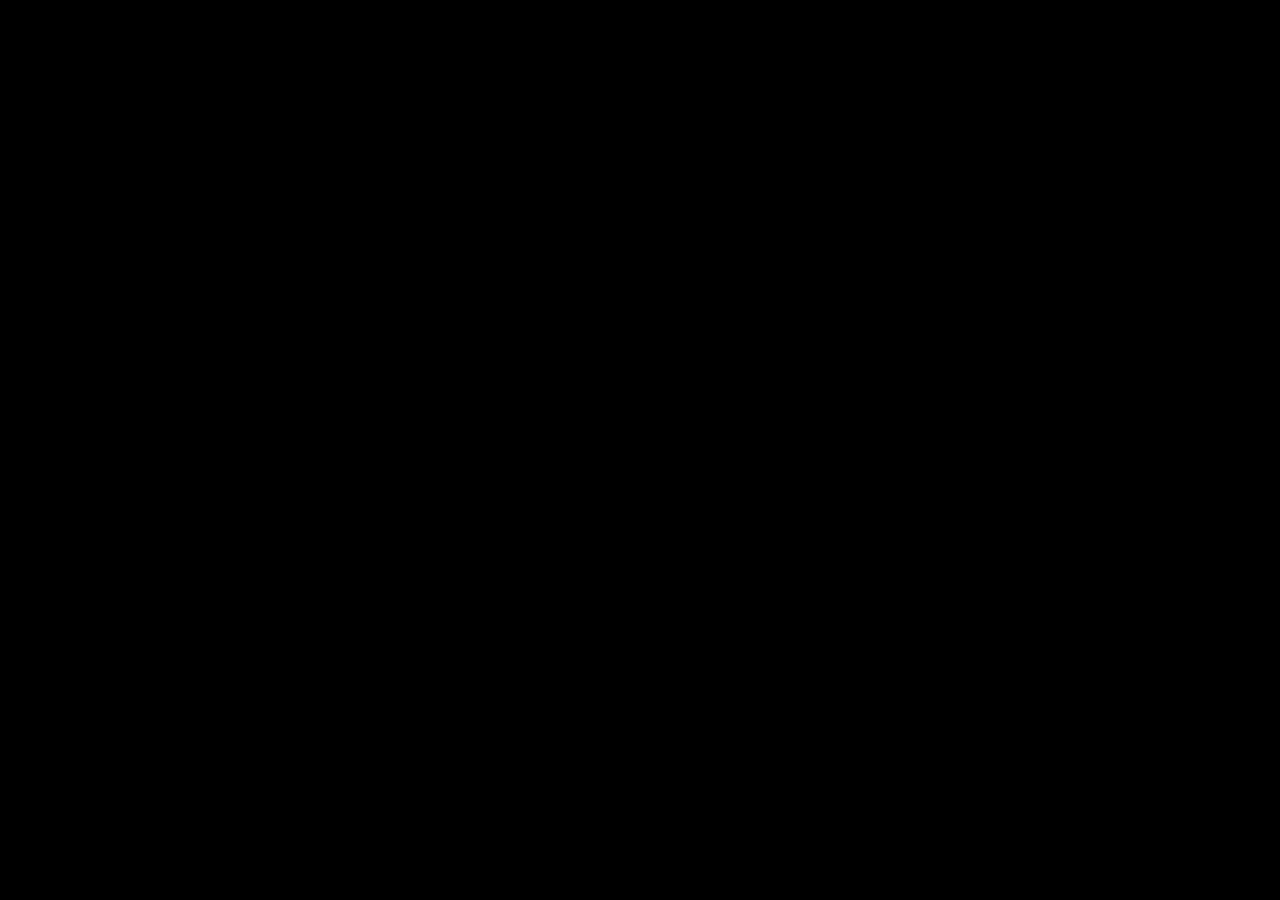
==== src/main/resources/static/html/ui/photo/index.html @ 1afe76db "WIP : static" ====
<!DOCTYPE html>
<html lang="en">

<head>
    <meta charset="utf-8">
    <meta http-equiv="X-UA-Compatible" content="IE=edge">
    <meta name="viewport" content="width=device-width, initial-scale=1">
    <!-- The above 3 meta tags *must* come first in the head; any other head content must come *after* these tags -->
    <title>image-js</title>

    <link rel="stylesheet" href="../../weather/weather.css">

    <!-- jQuery (necessary for Bootstrap's JavaScript plugins) -->
    <script src="../../libs/jquery/1.11.3/jquery.min.js"></script>
    <!-- Include all compiled plugins (below), or include individual files as needed -->
    <script src="../../libs/underscore/1.8.3/underscore-min.js"></script>
    <script src="../../libs/jquery/plugins/purl.js"></script>
    <!-- Bootstrap -->
    <!-- Latest compiled and minified CSS -->
    <link rel="stylesheet" href="../../libs/bootstrap/3.3.6/bootstrap.min.css">
    <!-- Optional theme -->
    <link rel="stylesheet" href="../../libs/bootstrap/3.3.6/bootstrap-theme.min.css">

    <style>
            .videowrapper{
              width: 100%;
              height : 100%;

            }

    </style>

    <script type="text/javascript">

    $(document).ready(function() {

      $('#pimage').on('load', function(){
        $('#pimage').attr("width" , $('body').width() * 0.8);
        $('#pimage').attr("height", $('body').height() *0.8);
        var ar = "" + $('body').width() + ":" + $('body').height();
        //alert("changing  aspectRatio : " + ar );
      });

      $(window).resize(function(){   			
        $('#pimage').trigger('load');
          var ar = "" + $('body').width() + ":" + $('body').height();
          //console.log("changing  aspectRatio : " + ar );
  			});
    });
           
 

	function load(mediaURL) {
      
      $('#pimage').attr("src",mediaURL);
      $('#pimage').attr("width" , $('body').width());
      $('#pimage').attr("height", $('body').height());
      
	}



    </script>
</head>

<body>
<img id="pimage" />
</body>

</html>
---- src/main/resources/static/html/weather/weather.css ----
html, body, img #map-canvas {
    height: 100%;
    width:  100%;
    overflow: hidden;
    background-color: black !important;
    font-family: Tahoma;
    color: white;
    /*
        background: #1E1E1E;
        color: #f9f9f9;
        */
}
.logo {
    height: auto !important;
    width : 80% !important;
    vertical-align: 0px;

}

#address {
	font-size: 2vw;
	font-weight: bold;
}

.form-control {
	height: auto;
}

.container-fluid, .panel {
    height: 100%;

    
    
}

.table, .table .table {
    height: 80%;
    margin-bottom: 0px;
    background: inherit;     
}

.panel {
    background: inherit; 
}

.panel>.table-responsive {
    height: 100%;
}

.table>tbody>tr>td {
    text-align: center;
    vertical-align: middle;
    padding: 0px;
}

ul {
    margin: 0px;
}

.table  .table  tr {
    margin: 2px;
}
.img-today {
    /*width  : 80%;*/
    height: auto !important;
    width : 70% !important;
    

}

.img-forecast {
    /*width  : 80%;*/
    height: auto !important;
    width : 40% !important;
    

}
.topimg {
    padding-top: 10px;
}
.widthb {
    width: 33%;
          font-size : 4vw ! important;
}
.width33 {
    width: 33%;
       text-align: center;

}


.fore {
   font-size : 4vw ! important;
   padding-bottom: 2px;
   padding-top: 2px;   
}

h3 {
   text-align: center;
   font-size : 3vw ! important;

}

h4 {
   text-align: center;
   font-size : 4vw ! important;
}
.btn1  {
   font-size : 5vw !important;
  background-color: #ffffff !important;
   border: none !important;
}
.btn  {
   font-size : 4vw ! important;
 

}
.btn-danger{
    margin-top   : 0px;
    margin-left  : 0px;
    margin-bottom: 0px;
    border-radius: 10px !important;
    padding : 0px; 
}

.btn-primary{
    margin-top   : 0px;
    margin-left  : 0px;
    margin-bottom: 0px;
    border-radius: 10px !important;
    padding : 0px;

}

.btn-group  {
   text-align: center ! important;
   width : 60%;
   padding-top: 2px ! important;

}

.btn-group > button {
    margin-top   : 0px;
    margin-left  : 0px;
    margin-bottom: 0px;
    border-radius: 15px !important;
    padding : 2px;
    font-size: 2vw;
}
.nav {
	font-size: 3vw;
}




.vmiddle {
    vertical-align: middle !important;
    height: 30%;
}

#address {
    font-size: 3vw;
}

#home{
	height : 90%;
}

.width25{
    width: 20%
}
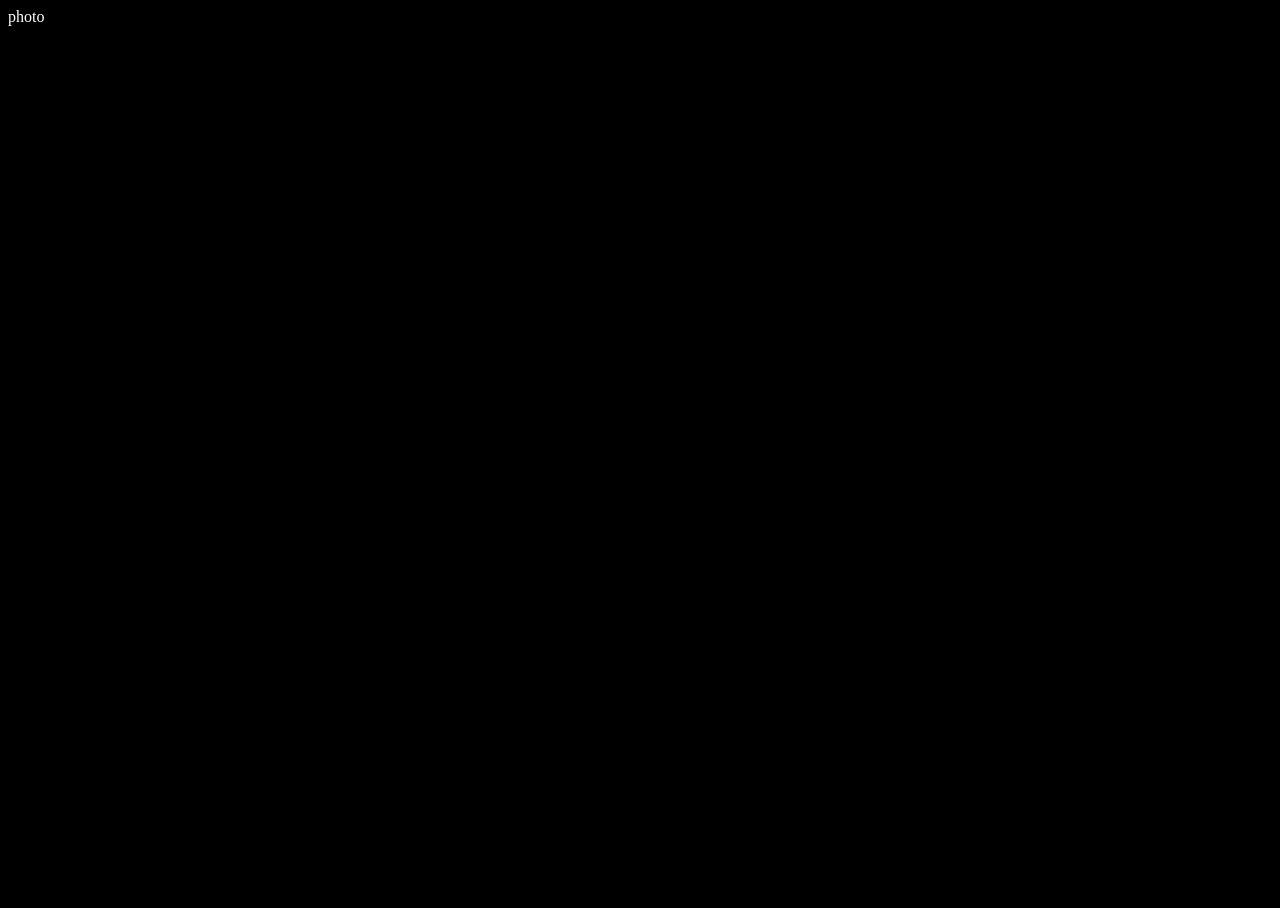
==== commit 8f6edb48: "WIP : move to single ui browser" ====
--- a/src/main/resources/static/html/ui/photo/index.html
+++ b/src/main/resources/static/html/ui/photo/index.html
@@ -1,70 +1,156 @@
 <!DOCTYPE html>
 <html lang="en">
+<head>
+    <!-- Required meta tags -->
+    <meta charset="utf-8">
+    <meta name="viewport" content="width=device-width, initial-scale=1, shrink-to-fit=no">
+    <meta http-equiv="content-type" content="text/html; charset=UTF-8">
 
-<head>
-    <meta charset="utf-8">
-    <meta http-equiv="X-UA-Compatible" content="IE=edge">
-    <meta name="viewport" content="width=device-width, initial-scale=1">
-    <!-- The above 3 meta tags *must* come first in the head; any other head content must come *after* these tags -->
-    <title>image-js</title>
+    <title>player-rx : ui</title>
 
-    <link rel="stylesheet" href="../../weather/weather.css">
+    <!-- Required Stylesheets -->
+    <link type="text/css" rel="stylesheet" href="/webjars/bootstrap/4.4.1/dist/css/bootstrap.min.css"/>
+    <link type="text/css" rel="stylesheet" href="/webjars/bootstrap-vue/2.9.0/dist/bootstrap-vue.min.css"/>
 
-    <!-- jQuery (necessary for Bootstrap's JavaScript plugins) -->
-    <script src="../../libs/jquery/1.11.3/jquery.min.js"></script>
-    <!-- Include all compiled plugins (below), or include individual files as needed -->
-    <script src="../../libs/underscore/1.8.3/underscore-min.js"></script>
-    <script src="../../libs/jquery/plugins/purl.js"></script>
-    <!-- Bootstrap -->
-    <!-- Latest compiled and minified CSS -->
-    <link rel="stylesheet" href="../../libs/bootstrap/3.3.6/bootstrap.min.css">
-    <!-- Optional theme -->
-    <link rel="stylesheet" href="../../libs/bootstrap/3.3.6/bootstrap-theme.min.css">
+    <!-- Required scripts -->
+    <script src="/webjars/vue/2.6.11/dist/vue.min.js"></script>
+    <script src="/webjars/babel__polyfill/7.8.7/dist//polyfill.min.js"></script>
+    <script src="/webjars/bootstrap-vue/2.9.0/dist/bootstrap-vue.min.js"></script>
+
+    <!-- leaflet -->
+    <link rel="stylesheet" href="/webjars/leaflet/1.6.0/dist/leaflet.css" />
+    <script src="/webjars/leaflet/1.6.0/dist/leaflet.js"></script>
+    <script src="/webjars/vue2-leaflet/2.5.2/dist/vue2-leaflet.min.js"></script>
+
 
     <style>
-            .videowrapper{
-              width: 100%;
-              height : 100%;
+       html, body, #app, .container-fluid, .row, .col {
+        height: 100%;
+        width: : 100%;
+        overflow: hidden;
+        background-color: black;
+        font-family: Tahoma;
+        color: white;
+        /*
+            background: #1E1E1E;
+            color: #f9f9f9;
+            */
+    }
 
-            }
+    .vue2leaflet-map {
+        height: 100% !important;
+        width: : 100%;
+        }
 
     </style>
-
-    <script type="text/javascript">
-
-    $(document).ready(function() {
-
-      $('#pimage').on('load', function(){
-        $('#pimage').attr("width" , $('body').width() * 0.8);
-        $('#pimage').attr("height", $('body').height() *0.8);
-        var ar = "" + $('body').width() + ":" + $('body').height();
-        //alert("changing  aspectRatio : " + ar );
-      });
-
-      $(window).resize(function(){   			
-        $('#pimage').trigger('load');
-          var ar = "" + $('body').width() + ":" + $('body').height();
-          //console.log("changing  aspectRatio : " + ar );
-  			});
-    });
-           
- 
-
-	function load(mediaURL) {
-      
-      $('#pimage').attr("src",mediaURL);
-      $('#pimage').attr("width" , $('body').width());
-      $('#pimage').attr("height", $('body').height());
-      
-	}
-
-
-
-    </script>
 </head>
 
 <body>
-<img id="pimage" />
+<!-- Our application root element -->
+<div id="app">
+    <b-container fluid style="margin:0px; padding:0px">
+
+        <!-- photo -->
+        <b-row no-gutters >
+            <b-col>
+                <b-alert variant="success" show>photo</b-alert>
+                <b-img :src="show.photo" style="width:100%; height:100%"/>
+            </b-col>
+        </b-row>
+
+    </b-container>
+</div>
+
+<!-- Start running your app -->
+<script>
+
+
+var data = {
+
+    'name' : '',
+
+    'ui' : '',
+
+    'show' : {
+        'browser': 'https://picsum.photos/900/250/?image=1',
+        'photo'  : 'https://picsum.photos/900/250/?image=2',
+        'video'  : 'https://picsum.photos/900/250/?image=3',
+        'weather': 'https://picsum.photos/900/250/?image=4',
+        'geo'    : 'https://picsum.photos/900/250/?image=5'
+    },
+
+    'resource' : {
+        'browser': {},
+        'photo'  : 'https://picsum.photos/900/250/?image=2',
+        'video'  : {},
+        'weather': {}
+    },
+
+    'weather' : {
+        'lat' : 45.07,
+        'lng': 7.47,
+        'zoom': 13,
+        'conditions' : {}
+    },
+
+    'items' : [
+        {
+          'text': 'Dashboard',
+          'disabled': false,
+          'href': 'breadcrumbs_dashboard',
+        },
+        {
+           'text': 'Link 1',
+          'disabled': false,
+          'href': 'breadcrumbs_link_1',
+        },
+        {
+           'text': 'Link 2',
+          'disabled': true,
+          'href': 'breadcrumbs_link_2',
+        },
+    ]
+};
+
+Vue.component('l-map'       , window.Vue2Leaflet.LMap);
+Vue.component('l-tile-layer', window.Vue2Leaflet.LTileLayer);
+Vue.component('l-marker'    , window.Vue2Leaflet.LMarker);
+
+window.app = new Vue({
+        el: "#app",
+        data: data,
+        /* components: {
+            LMap,
+            LTileLayer,
+            LMarker,
+            LPopup,
+            LTooltip
+        },*/
+        computed: {
+          showAlert : function() {
+            if (this.name.length > 4)
+                return true;
+            return false;
+          },
+          leaftObject : function() {
+            var lft = {
+                  'center'     : L.latLng(data.weather.lat, data.weather.lng),
+                  'zoom'       : data.weather.zoom,
+                  'url'        : 'https://{s}.tile.openstreetmap.org/{z}/{x}/{y}.png',
+                  'attribution': '&copy; <a href="http://osm.org/copyright">OpenStreetMap</a> contributors',
+                   'mapOptions': { 'zoomSnap': 0.5}
+            };
+            return lft
+          }
+        },
+        methods : {
+            centerUpdate : function() {
+                console.log( 'center @ : ' + this.$refs.lmap.mapObject.getCenter());
+            },
+            zoomUpdate : function() {}
+        }
+      })
+    </script>
+
 </body>
-
-</html>+</html>
